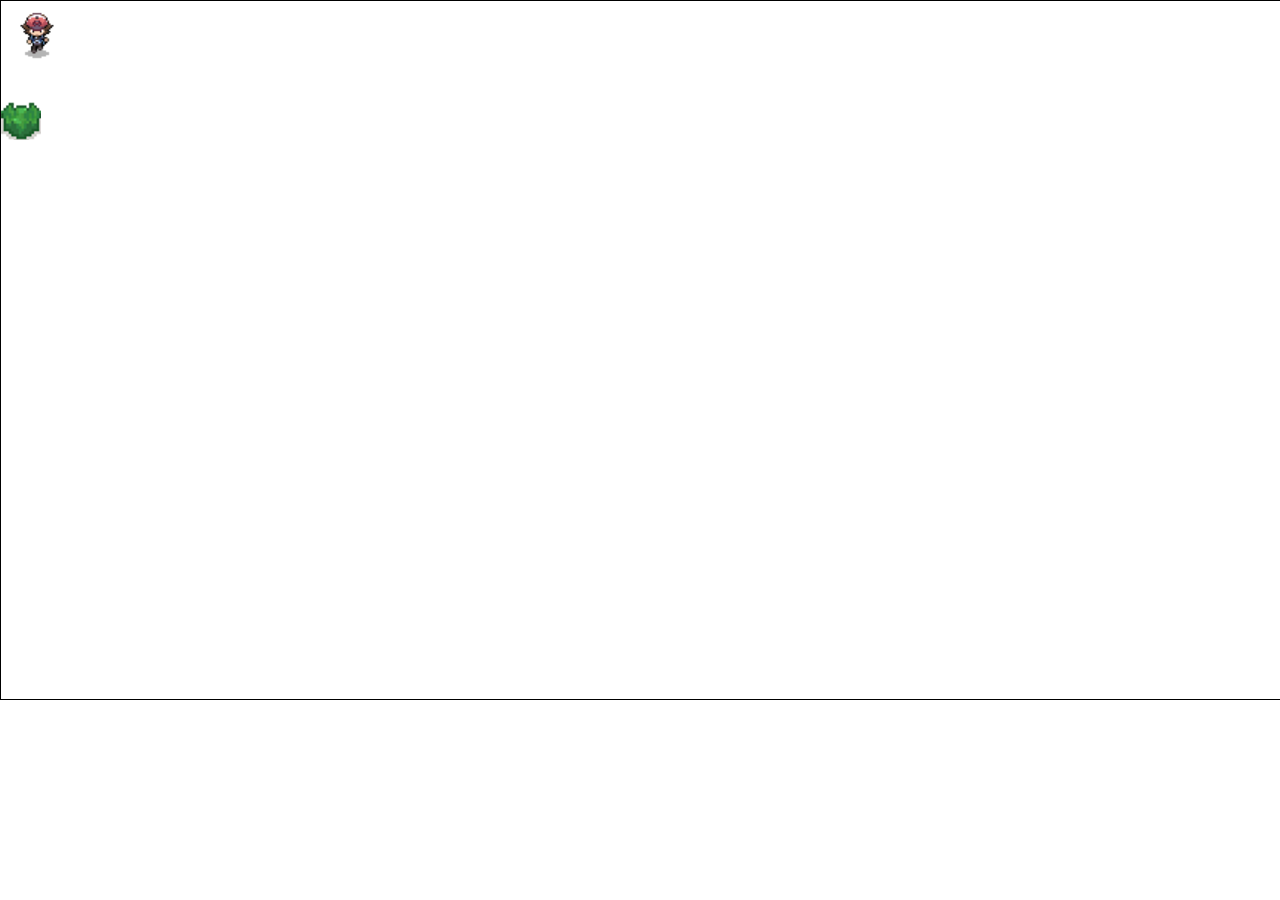
==== index.html @ a2a8a1fd "Initial commit" ====
<!DOCTYPE html>
<html lang="en">
  
  <head>
    <meta charset="utf-8">
    <meta name="generator" content="CoffeeCup HTML Editor (www.coffeecup.com)">
    <meta name="dcterms.created" content="Thu, 25 Aug 2016 23:08:55 GMT">
    <meta name="description" content="">
    <meta name="keywords" content="">
    <title>Pokémon</title>
	<!--<script src="https://ajax.googleapis.com/ajax/libs/jquery/1.12.4/jquery.min.js"></script>-->
	<script src="scripts/jquery-3.1.0.min.js"></script>
	<script src="scripts/game.js"></script>
	<link rel="stylesheet" href="http://maxcdn.bootstrapcdn.com/bootstrap/3.3.7/css/bootstrap.min.css">
    <link rel="stylesheet" type="text/css" href="style.css">
	<link rel="shortcut icon" type="image/x-icon" href="favicon.ico" />
    <script src="http://html5shim.googlecode.com/svn/trunk/html5.js"></script>
  </head>
  <body>
  <div id="map">
  <!--<div class="progress">
		<div id ="pokemonBattleHealth"class="progress-bar progress-bar-success" role="progressbar" aria-valuenow="70"
			aria-valuemin="0" aria-valuemax="100" style="width:70%">
			<span class="sr-only">70% Complete</span>
		</div>
	</div> -->
	
	<div id="pokemonBattle">
		<button id="pokemonAttackBtn">Attack</button>
		<button id="runButton">Run</button>
		<progress id="pokemonBattleHealth">Health</progress>
		<div id="playersPokemon"></div>
		<div id="enemyPokemonNameHealth"></div>
		<progress id="enemyHealth"></progress>
		<div id="playersPokemonAttackList">  </div>
		<button id="playersPokemonAttackListBackBtn">Back</button>
		<div id="whatsHappeningInBattle"><p id ="whatHappens"></p></div>
		<div id="pokemonEnemy"></div>
		
		<div id="chooseNewBattlePokemon">
			<img id="chooseNewBattlePokemonIMG0"> <progress id="chooseNewBattlePokemonHealth0"></progress> <div id="chooseNewBattlePokemonDiv0"></div>
			<img id="chooseNewBattlePokemonIMG1"> <progress id="chooseNewBattlePokemonHealth1"></progress> <div id="chooseNewBattlePokemonDiv1"></div>
			<img id="chooseNewBattlePokemonIMG2"> <progress id="chooseNewBattlePokemonHealth2"></progress> <div id="chooseNewBattlePokemonDiv2"></div>
			<img id="chooseNewBattlePokemonIMG3"> <progress id="chooseNewBattlePokemonHealth3"></progress> <div id="chooseNewBattlePokemonDiv3"></div>
			<img id="chooseNewBattlePokemonIMG4"> <progress id="chooseNewBattlePokemonHealth4"></progress> <div id="chooseNewBattlePokemonDiv4"></div>
			<img id="chooseNewBattlePokemonIMG5"> <progress id="chooseNewBattlePokemonHealth5"></progress> <div id="chooseNewBattlePokemonDiv5"></div>
		</div>
	</div>
		<div id="inventory">
			<button id="invbutton">Pokémon</button>
			<button id="medicineBtn">Medicine</button>
			<button id="exitInventory">Exit</button>
		</div>
			<div id="medicineMenu">
			<button id="medicineBackBtn">Back</button>
		</div> 
		<div id="pokemonList">
			<img id="pokemon0"> <progress id="pokemon0Health">Health</progress>
			<img id="pokemon1"> <progress id="pokemon1Health">Health</progress>
			<img id="pokemon2"> <progress id="pokemon2Health">Health</progress>
			<img id="pokemon3"> <progress id="pokemon3Health">Health</progress>
			<img id="pokemon4"> <progress id="pokemon4Health">Health</progress>
			<img id="pokemon5"> <progress id="pokemon5Health">Health</progress>
			<button id="pokemonListBackBtn">Back</button>
		</div>
		<div id="pokemonListMedicine">
			<img id="pokemon0Medicine"> <progress id="pokemon0HealthMedicine">Health</progress> <div id="pokemon0MedicineDiv"></div>
			<img id="pokemon1Medicine"> <progress id="pokemon1HealthMedicine">Health</progress> <div id="pokemon1MedicineDiv"></div>
			<img id="pokemon2Medicine"> <progress id="pokemon2HealthMedicine">Health</progress> <div id="pokemon2MedicineDiv"></div>
			<img id="pokemon3Medicine"> <progress id="pokemon3HealthMedicine">Health</progress> <div id="pokemon3MedicineDiv"></div>
			<img id="pokemon4Medicine"> <progress id="pokemon4HealthMedicine">Health</progress> <div id="pokemon4MedicineDiv"></div>
			<img id="pokemon5Medicine"> <progress id="pokemon5HealthMedicine">Health</progress> <div id="pokemon5MedicineDiv"></div>
			<button id="pokemonListMedicineBackBtn">Back</button>
		</div>
	</div>


  </body>
</html>
---- style.css ----
#player {
  width: 75px;
  height: 75px;
  position: absolute;
}

#map {
  position: relative;
  border: 1px solid black;
  height: 700px;
  width: 1400px;
}

#inventory {
  width: 300px;
  height: 100px;
  background-color: blue;
  position: absolute;
  padding: 10px;
  top: 30px;
  left: 30px;
}
#invbutton {
  position: absolute;
}
#exitInventory {
  position: absolute;
  top: 95px;
  left: 275px;
}
#pokemonList {
  width: 300px;
  height: 300px;
  background-color: orange;
  position: absolute;
  top: 30px;
  left: 30px;
}

#pokemonListBackBtn {
  position: absolute;
  top: 275px;
  left: 250px;
}
#medicineBtn {
  position: absolute;
  left: 80px;
}
#medicineMenu {
  width: 300px;
  height: 300px;
  background-color: orange;
  position: absolute;
  top: 30px;
  left: 30px;
}
#medicineBackBtn {
  position: absolute;
  top: 275px;
  left: 250px;
}
#pokemon0 {
  position: absolute;
  top: 0px;
}
#pokemon0Health {
  position: absolute;
  top: 15px;
  left: 60px;
}
#pokemon1 {
  position: absolute;
  top: 60px;
  left: 0px;
}
#pokemon1Health {
  position: absolute;
  top: 75px;
  left: 60px;
}
#pokemon2 {
  position: absolute;
  top: 120px;
  left: 0px;
}
#pokemon2Health {
  position: absolute;
  top: 135px;
  left: 60px;
}
#pokemon3 {
  position: absolute;
  top: 180px;
  left: 0px;
}
#pokemon3Health {
  position: absolute;
  top: 150px;
  left: 60px;
}
#pokemon4 {
  position: absolute;
  top: 240px;
  left: 0px;
}
#pokemon4Health {
  position: absolute;
  top: 165px;
  left: 60px;
}
#pokemon5 {
  position: absolute;
  top: 300px;
  left: 0px;
}
#pokemon5Health {
  position: absolute;
  top: 180px;
  left: 60px;
}
#pokemonListMedicine {
  width: 300px;
  height: 300px;
  background-color: orange;
  position: absolute;
  top: 30px;
  left: 30px;
}
#pokemonListMedicineBackBtn {
  position: absolute;
  top: 275px;
  left: 250px;
}
#pokemon0MedicineDiv {
	width: 225px;
	height: 50px;
  position: absolute;
  top: 0px;
}
#pokemon1MedicineDiv {
	width: 225px;
	height: 50px;
  position: absolute;
  top: 60px;
}
#pokemon2MedicineDiv {
	width: 225px;
	height: 50px;
  position: absolute;
  top: 120px;
}
#pokemon3MedicineDiv {
	width: 225px;
	height: 50px;
  position: absolute;
  top: 180px;
}
#pokemon4MedicineDiv {
	width: 225px;
	height: 50px;
  position: absolute;
  top: 240px;
}
#pokemon5MedicineDiv {
	width: 225px;
	height: 50px;
  position: absolute;
  top: 300px;
}
#pokemon0Medicine {
  position: absolute;
  top: 0px;
}
#pokemon1Medicine {
  position: absolute;
  top: 60px;
}
#pokemon2Medicine {
  position: absolute;
  top: 120px;
}
#pokemon3Medicine {
	position: absolute;
  top: 180px;
}
#pokemon4Medicine {
	position: absolute;
  top: 240px;
}
#pokemon5Medicine {
	position: absolute;
  top: 300px;
}
#pokemon0HealthMedicine {
  position: absolute;
  top: 15px;
  left: 60px;
}
#pokemon1HealthMedicine {
  position: absolute;
  top: 75px;
  left: 60px;
}
#pokemon2HealthMedicine {
  position: absolute;
  top: 135px;
  left: 60px;
}
#pokemon3HealthMedicine {
	position: absolute;
  top: 180px;
  left: 60px;
}
#pokemon4HealthMedicine {
	position: absolute;
  top: 195px;
  left: 60px;
}
#pokemon5HealthMedicine {
	position: absolute;
  top: 210px;
  left: 60px;
}
#pokemonEnemy {
	position: absolute;
	top: 100px;
	left: 1200px;
}
#pokemonBattle {
	position: relative;
	height: 700px;
  width: 1400px;
	background-color: green;
	top: 0px;
	left: 0px;
}
#pokemonAttackBtn {
	width: 200px;
	height: 50px;
	position: absolute;
	top: 530px;
	left: 980px;
}
#pokemonBattleHealth {
	width: 197px;
	position: absolute;
	top: 510px;
	left: 980px;
}
#playersPokemon {
	width: 197px;
	position: absolute;
	top: 510px;
	left: 280px;
}
#enemyPokemonNameHealth {
	background-color: blue;
	position: absolute;
	top: 50px;
	left: 50px;
	width: 300px;
  height: 100px;
}
#playersPokemonAttackList {
	background-color: blue;
	position: absolute;
	top: 530px;
	left: 950px;
	width: 300px;
  height: 100px;
}
#playersPokemonAttackListBackBtn {
	position: absolute;
	top: 600px;
	left: 1195px;
}
#runButton {
	width: 200px;
	height: 50px;
	position: absolute;
	top: 530px;
	left: 1180px;
}
#enemyHealth {
	position: absolute;
	top: 90px;
	left: 60px;
}
#whatsHappeningInBattle {
	color: white;
	background-color: blue;
	position: absolute;
	top: 530px;
	left: 550px;
	width: 300px;
  height: 100px;
}
#whatHappens {
	color: white;
}
#chooseNewBattlePokemon {
	background-color: blue;
	position: absolute;
	top: 300px;
	left: 550px;
	width: 300px;
  height: 350px;
}
#chooseNewBattlePokemonDiv0 {
	width: 225px;
	height: 50px;
  position: absolute;
  top: 0px;
}
#chooseNewBattlePokemonDiv1 {
	width: 225px;
	height: 50px;
  position: absolute;
  top: 60px;
}
#chooseNewBattlePokemonDiv2 {
	width: 225px;
	height: 50px;
  position: absolute;
  top: 120px;
}
#chooseNewBattlePokemonDiv3 {
	width: 225px;
	height: 50px;
  position: absolute;
  top: 180px;
}
#chooseNewBattlePokemonDiv4 {
	width: 225px;
	height: 50px;
  position: absolute;
  top: 240px;
}
#chooseNewBattlePokemonDiv5 {
	width: 225px;
	height: 50px;
  position: absolute;
  top: 300px
}
#chooseNewBattlePokemonIMG0 {
	position: absolute;
  top: 0px;
}
#chooseNewBattlePokemonIMG1 {
	position: absolute;
  top: 60px;
}
#chooseNewBattlePokemonIMG2 {
	position: absolute;
  top: 120px;
}
#chooseNewBattlePokemonIMG3 {
	position: absolute;
  top: 180px;
}
#chooseNewBattlePokemonIMG4 {
	position: absolute;
  top: 240px;
}
#chooseNewBattlePokemonIMG5 {
	position: absolute;
  top: 300px;
}
#chooseNewBattlePokemonHealth0 {
	position: absolute;
  top: 15px;
  left: 60px;
}
#chooseNewBattlePokemonHealth1 {
	position: absolute;
  top: 75px;
  left: 60px;
}
#chooseNewBattlePokemonHealth2 {
	position: absolute;
  top: 135px;
  left: 60px;
}
#chooseNewBattlePokemonHealth3 {
	position: absolute;
  top: 195px;
  left: 60px;
}
#chooseNewBattlePokemonHealth4 {
	position: absolute;
  top: 255px;
  left: 60px;
}
#chooseNewBattlePokemonHealth5 {
	position: absolute;
  top: 315px;
  left: 60px;
}
/*Tall grass's*/
#tallGrass {
	position: absolute;
	top: 100px;
	left: 0px;
}

/*Moves */
#VineWhip {
	
}
#Growl {
	
}
#ThunderBolt {

}
#FlameThrower {

}
/*Test*/
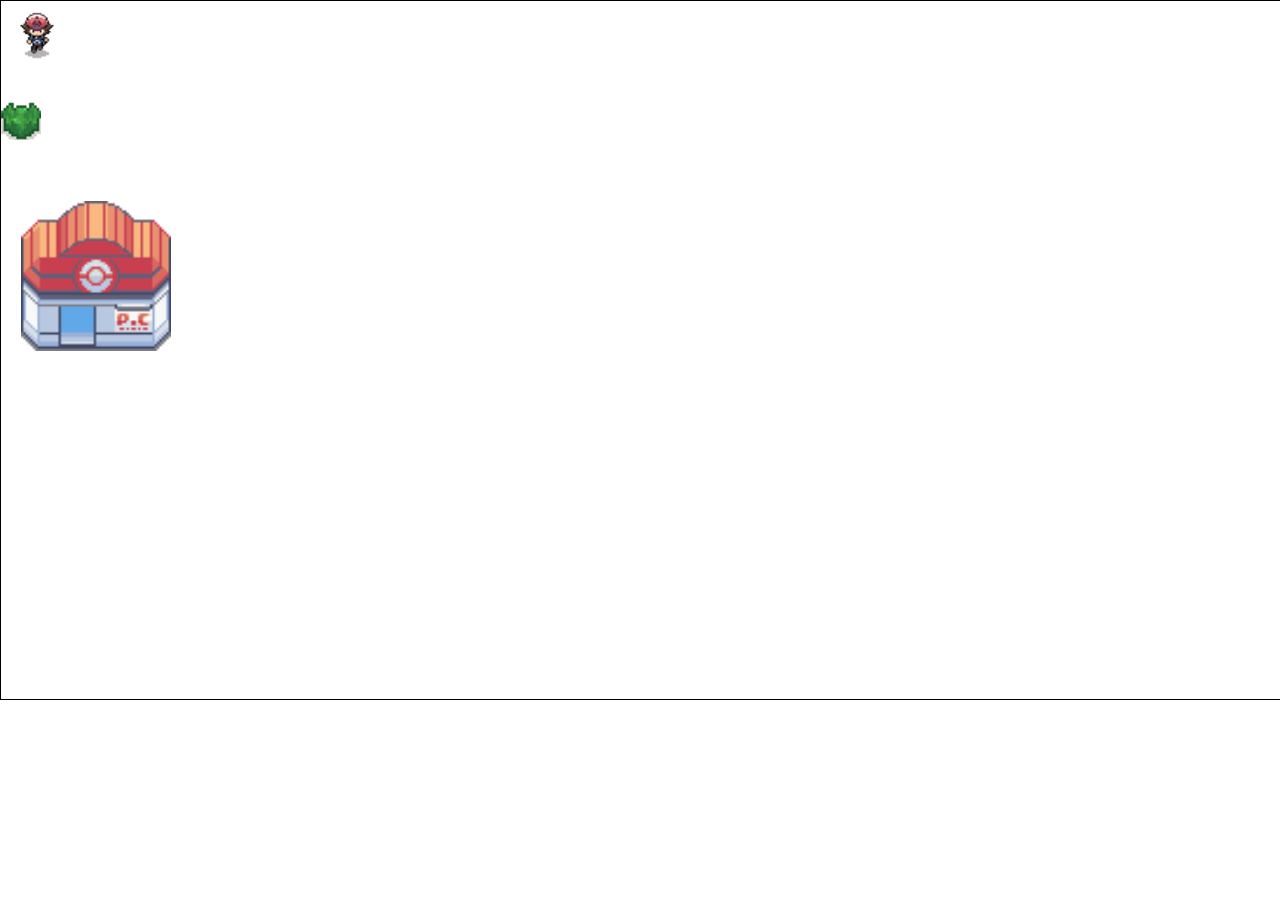
==== commit abc954b4: "Initial commit" ====
--- a/index.html
+++ b/index.html
@@ -18,13 +18,13 @@
   </head>
   <body>
   <div id="map">
-  <!--<div class="progress">
-		<div id ="pokemonBattleHealth"class="progress-bar progress-bar-success" role="progressbar" aria-valuenow="70"
-			aria-valuemin="0" aria-valuemax="100" style="width:70%">
-			<span class="sr-only">70% Complete</span>
-		</div>
-	</div> -->
+  <!--<div class="progress"> <div id ="pokemonBattleHealth" class="progress-bar progress-bar-success" role="progressbar" aria-valuenow="70" aria-valuemin="0" aria-valuemax="100" style="width:70%"> <span class="sr-only">70% Complete</span> </div> </div> -->
 	
+	<!--<img id="pokemonCenter0" src="images/buildings/pokemon_center.png"> -->
+	<div id="pokemonCenter0Door"></div>
+	<div> <!--pokemonCenter0-->
+		<img id="pokemonCenterInside0" src="">
+	</div> 
 	<div id="pokemonBattle">
 		<button id="pokemonAttackBtn">Attack</button>
 		<button id="runButton">Run</button>
@@ -73,7 +73,7 @@
 			<button id="pokemonListMedicineBackBtn">Back</button>
 		</div>
 	</div>
-
+<!--<div class="progress" style="width:200px"> <div class="progress-bar" role="progressbar" aria-valuenow="70" aria-valuemin="0" aria-valuemax="100" style="width:70%" > <span class="sr-only">70% Complete</span> </div> </div>-->
 
   </body>
 </html>--- a/style.css
+++ b/style.css
@@ -396,6 +396,29 @@
   top: 315px;
   left: 60px;
 }
+
+/*Buildings*/
+/*Pokemon center's*/
+#pokemonCenter0 {
+	position: absolute;
+	top: 200px;
+	left: 20px;
+	width: 150px;
+	height: 150px;
+}
+#pokemonCenter0Door {
+	position: absolute;
+	top: 300px;
+	left: 55px;
+	width: 40px;
+	height: 50px;
+}
+#pokemonCenterInside0 {
+	position: absolute;
+	left: 200px;
+	height: 700px;
+  width: 1000px;
+}
 /*Tall grass's*/
 #tallGrass {
 	position: absolute;
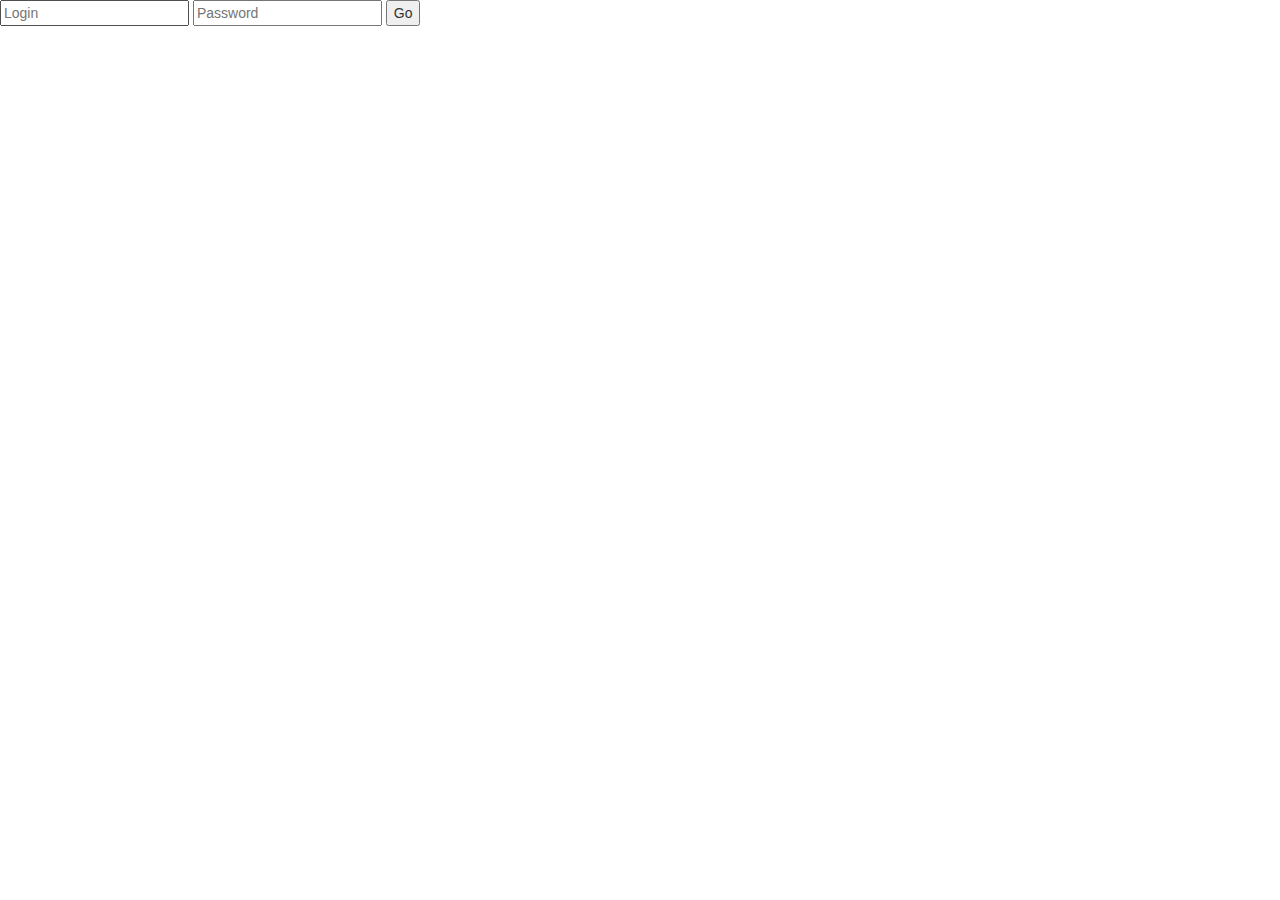
==== commit 77e8cf1f: "Initial commit" ====
--- a/index.html
+++ b/index.html
@@ -1,79 +1,25 @@
-<!DOCTYPE html>
 <html lang="en">
   
   <head>
     <meta charset="utf-8">
-    <meta name="generator" content="CoffeeCup HTML Editor (www.coffeecup.com)">
-    <meta name="dcterms.created" content="Thu, 25 Aug 2016 23:08:55 GMT">
     <meta name="description" content="">
-    <meta name="keywords" content="">
-    <title>Pokémon</title>
-	<!--<script src="https://ajax.googleapis.com/ajax/libs/jquery/1.12.4/jquery.min.js"></script>-->
+    <meta name="keywords" content="seanomik.github.io">
+    <title>Pokémon Lock</title>
 	<script src="scripts/jquery-3.1.0.min.js"></script>
-	<script src="scripts/game.js"></script>
+	<script src="scripts/lock.js"></script>
 	<link rel="stylesheet" href="http://maxcdn.bootstrapcdn.com/bootstrap/3.3.7/css/bootstrap.min.css">
-    <link rel="stylesheet" type="text/css" href="style.css">
+    <link rel="stylesheet" type="text/css" href="styleLock.css">
 	<link rel="shortcut icon" type="image/x-icon" href="favicon.ico" />
     <script src="http://html5shim.googlecode.com/svn/trunk/html5.js"></script>
   </head>
+	
   <body>
-  <div id="map">
-  <!--<div class="progress"> <div id ="pokemonBattleHealth" class="progress-bar progress-bar-success" role="progressbar" aria-valuenow="70" aria-valuemin="0" aria-valuemax="100" style="width:70%"> <span class="sr-only">70% Complete</span> </div> </div> -->
-	
-	<!--<img id="pokemonCenter0" src="images/buildings/pokemon_center.png"> -->
-	<div id="pokemonCenter0Door"></div>
-	<div> <!--pokemonCenter0-->
-		<img id="pokemonCenterInside0" src="">
-	</div> 
-	<div id="pokemonBattle">
-		<button id="pokemonAttackBtn">Attack</button>
-		<button id="runButton">Run</button>
-		<progress id="pokemonBattleHealth">Health</progress>
-		<div id="playersPokemon"></div>
-		<div id="enemyPokemonNameHealth"></div>
-		<progress id="enemyHealth"></progress>
-		<div id="playersPokemonAttackList">  </div>
-		<button id="playersPokemonAttackListBackBtn">Back</button>
-		<div id="whatsHappeningInBattle"><p id ="whatHappens"></p></div>
-		<div id="pokemonEnemy"></div>
-		
-		<div id="chooseNewBattlePokemon">
-			<img id="chooseNewBattlePokemonIMG0"> <progress id="chooseNewBattlePokemonHealth0"></progress> <div id="chooseNewBattlePokemonDiv0"></div>
-			<img id="chooseNewBattlePokemonIMG1"> <progress id="chooseNewBattlePokemonHealth1"></progress> <div id="chooseNewBattlePokemonDiv1"></div>
-			<img id="chooseNewBattlePokemonIMG2"> <progress id="chooseNewBattlePokemonHealth2"></progress> <div id="chooseNewBattlePokemonDiv2"></div>
-			<img id="chooseNewBattlePokemonIMG3"> <progress id="chooseNewBattlePokemonHealth3"></progress> <div id="chooseNewBattlePokemonDiv3"></div>
-			<img id="chooseNewBattlePokemonIMG4"> <progress id="chooseNewBattlePokemonHealth4"></progress> <div id="chooseNewBattlePokemonDiv4"></div>
-			<img id="chooseNewBattlePokemonIMG5"> <progress id="chooseNewBattlePokemonHealth5"></progress> <div id="chooseNewBattlePokemonDiv5"></div>
-		</div>
-	</div>
-		<div id="inventory">
-			<button id="invbutton">Pokémon</button>
-			<button id="medicineBtn">Medicine</button>
-			<button id="exitInventory">Exit</button>
-		</div>
-			<div id="medicineMenu">
-			<button id="medicineBackBtn">Back</button>
-		</div> 
-		<div id="pokemonList">
-			<img id="pokemon0"> <progress id="pokemon0Health">Health</progress>
-			<img id="pokemon1"> <progress id="pokemon1Health">Health</progress>
-			<img id="pokemon2"> <progress id="pokemon2Health">Health</progress>
-			<img id="pokemon3"> <progress id="pokemon3Health">Health</progress>
-			<img id="pokemon4"> <progress id="pokemon4Health">Health</progress>
-			<img id="pokemon5"> <progress id="pokemon5Health">Health</progress>
-			<button id="pokemonListBackBtn">Back</button>
-		</div>
-		<div id="pokemonListMedicine">
-			<img id="pokemon0Medicine"> <progress id="pokemon0HealthMedicine">Health</progress> <div id="pokemon0MedicineDiv"></div>
-			<img id="pokemon1Medicine"> <progress id="pokemon1HealthMedicine">Health</progress> <div id="pokemon1MedicineDiv"></div>
-			<img id="pokemon2Medicine"> <progress id="pokemon2HealthMedicine">Health</progress> <div id="pokemon2MedicineDiv"></div>
-			<img id="pokemon3Medicine"> <progress id="pokemon3HealthMedicine">Health</progress> <div id="pokemon3MedicineDiv"></div>
-			<img id="pokemon4Medicine"> <progress id="pokemon4HealthMedicine">Health</progress> <div id="pokemon4MedicineDiv"></div>
-			<img id="pokemon5Medicine"> <progress id="pokemon5HealthMedicine">Health</progress> <div id="pokemon5MedicineDiv"></div>
-			<button id="pokemonListMedicineBackBtn">Back</button>
-		</div>
-	</div>
-<!--<div class="progress" style="width:200px"> <div class="progress-bar" role="progressbar" aria-valuenow="70" aria-valuemin="0" aria-valuemax="100" style="width:70%" > <span class="sr-only">70% Complete</span> </div> </div>-->
-
+	<span></span>
+		<form id="form">
+			<input id="login" type="text" placeholder="Login" required>
+			<input id="pass" type="password" placeholder="Password" required>
+			<!--<button id="submit" type="submit">Submit</button>-->
+			<input type="submit" value="Go">
+		</form>
   </body>
-</html>+</html>
--- a/styleLock.css
+++ b/styleLock.css
@@ -0,0 +1,15 @@
+#login {
+
+}
+#pass {
+
+}
+#submit {
+	
+}
+#form {
+	
+}
+span {
+	color: red;
+}